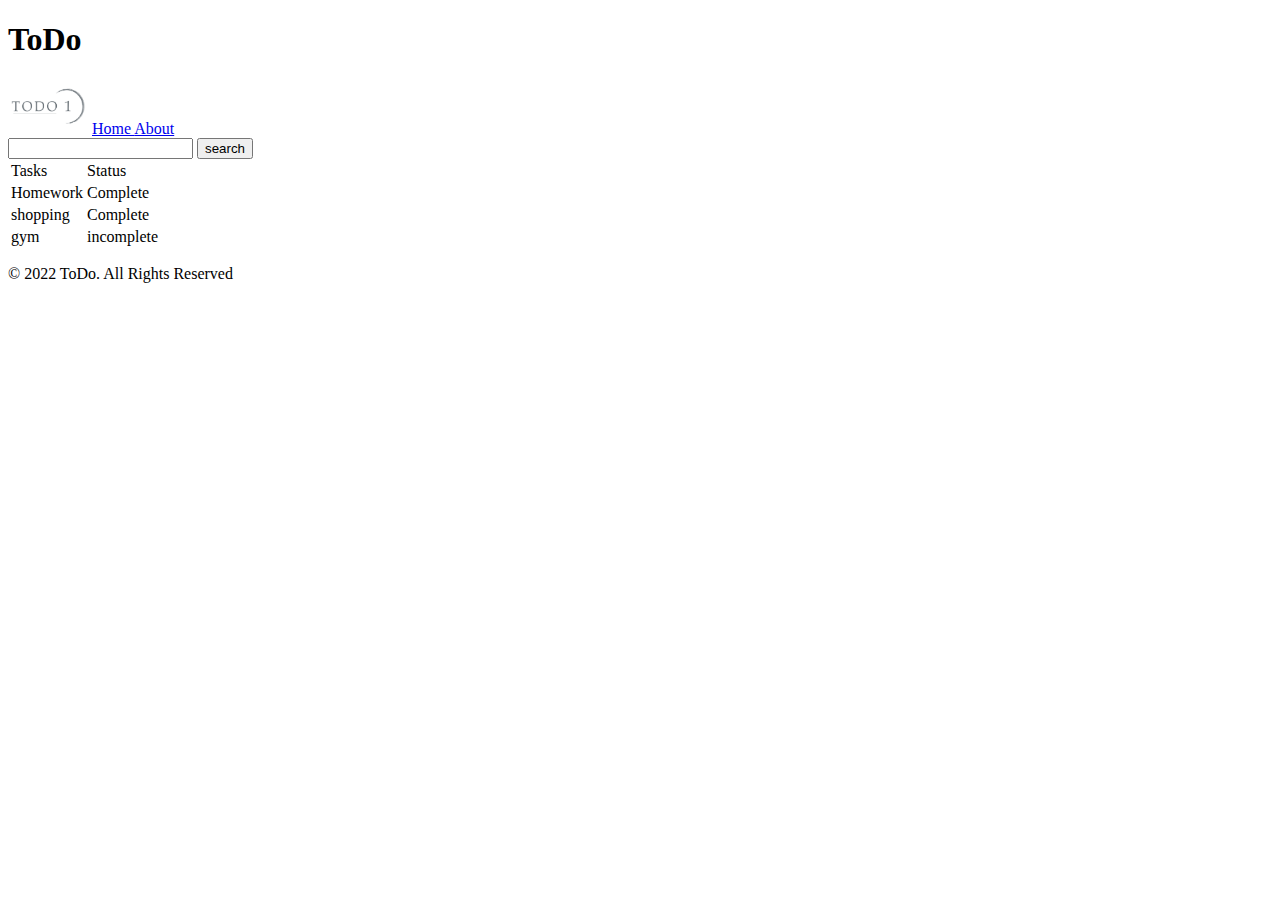
==== index.html @ f4c48fe3 "todolist branch" ====
<!DOCTYPE html>     <!--document type-->
<html lang="en">
<head>
    <meta charset="UTF-8">
    <meta http-equiv="X-UA-Compatible" content="IE=edge">
    <meta name="viewport" content="width=device-width, initial-scale=1.0">
    <title>ToDo</title>

    
</head>
<body>
    

  <header>
    <h1>ToDo</h1>
  <nav>

    <img src="todo.PNG" alt="To-Do Logo" width="80px"/>
          <a href="Home.html"> Home </a>
          <a href="about.html"> About </a>
          <form action="">
            <input type="text">
            <!-- <input type="submit" value="search"> -->
            <button>search</button>

          </form>

    </nav>

  </header>
  
  <main>
      <table>
        <tr>
            <td>Tasks</td>
            <td>Status</td>     
        </tr>  
        <tr>
            <td>Homework</td>
            <td>Complete </td>    
        </tr>
        <tr>
            <td>shopping</td>
             <td>Complete</td>
         </tr>

         <tr>
            <td>gym</td>
             <td>incomplete</td> 
         </tr>
      </table>


  </main>
  
  <footer>
    <p> &copy; 2022 ToDo. All Rights Reserved</p>
  </footer>
   
</body>
</html>
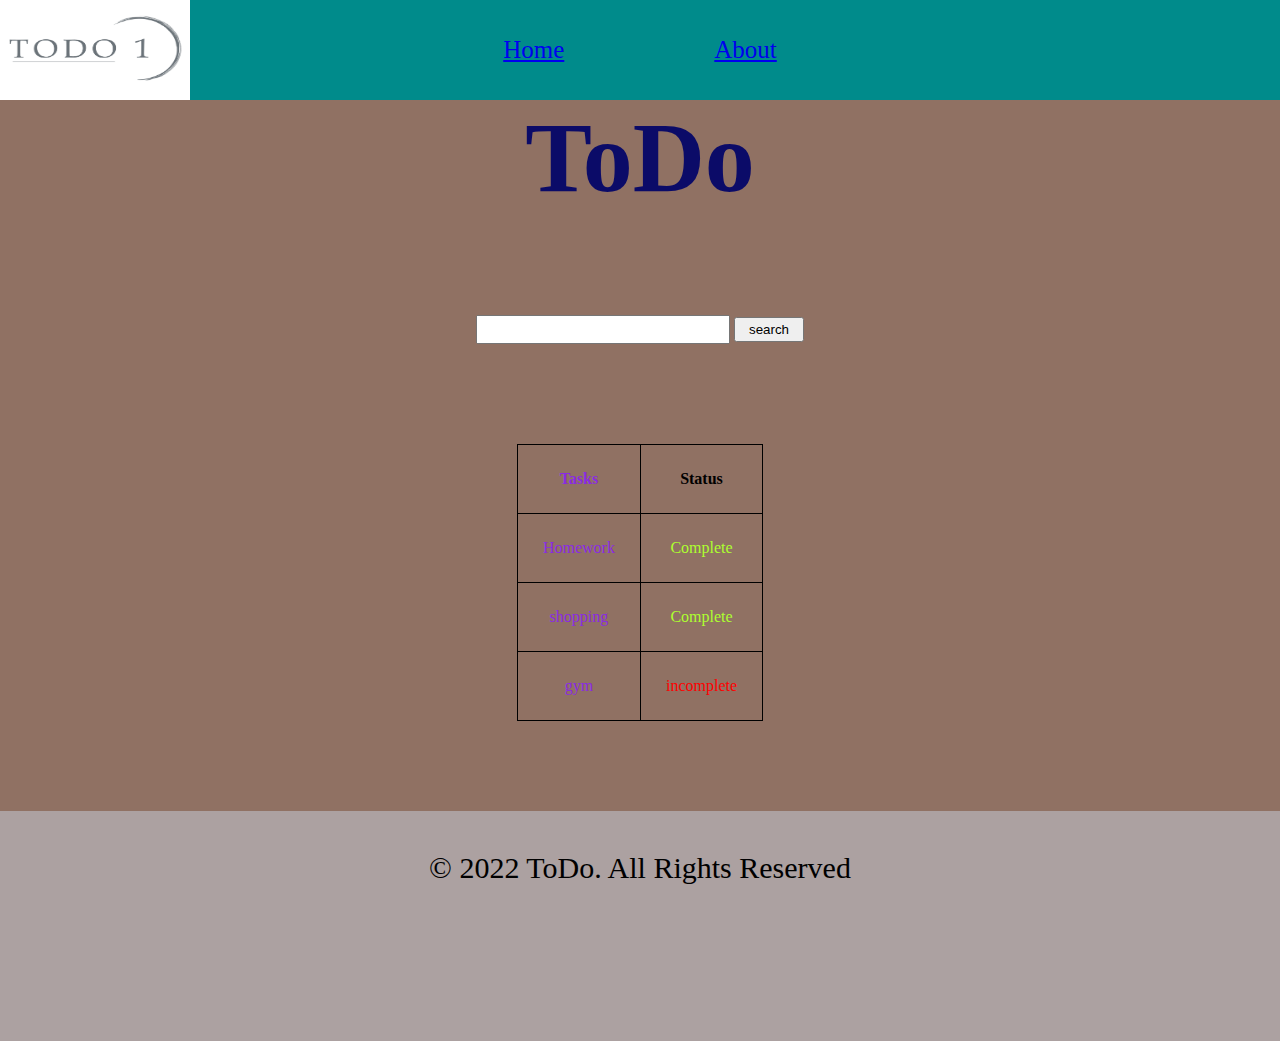
==== commit 8155fe21: "website todo" ====
--- a/index.html
+++ b/index.html
@@ -1,63 +1,64 @@
 <!DOCTYPE html>     <!--document type-->
 <html lang="en">
+
 <head>
     <meta charset="UTF-8">
     <meta http-equiv="X-UA-Compatible" content="IE=edge">
     <meta name="viewport" content="width=device-width, initial-scale=1.0">
     <title>ToDo</title>
 
+    <link rel="stylesheet" href="in.css">
+    
     
 </head>
+
 <body>
+    <header >
+        <img class="logo" src="todo.PNG" alt="To-Do Logo" width="80px"/>
+        <a href="##"> Home </a>
+        <a href="about.html"> About </a>
+    </header>
     
 
-  <header>
-    <h1>ToDo</h1>
-  <nav>
+    <main >
+    
+    <section>
+      <h1 class="headertodo">ToDo</h1>
+    </section>
 
-    <img src="todo.PNG" alt="To-Do Logo" width="80px"/>
-          <a href="Home.html"> Home </a>
-          <a href="about.html"> About </a>
-          <form action="">
-            <input type="text">
-            <!-- <input type="submit" value="search"> -->
-            <button>search</button>
+    <section class="centerofmain">
+        <form action="">
+        <input type="text">
+    <!-- <input type="submit" value="search"> -->
+        <button >search</button>
+        </form>
+    </section  >
 
-          </form>
+    <section class="centerofmain">
+        <table>
+            <tr>
+                <th class="heading3">Tasks</th>
+                <th>Status</th>     
+            </tr>  
+            <tr>
+                <td class="heading3" >Homework</td>
+                <td class="heading5">Complete </td>    
+            </tr>
+            <tr>
+                <td class="heading3">shopping</td>
+                <td class="heading5">Complete</td>
+            </tr>
+            <tr>
+                <td class="heading3">gym</td>
+                <td class="heading4">incomplete</td> 
+            </tr>
+        </table>
+    </section>
+    </main>
 
-    </nav>
-
-  </header>
-  
-  <main>
-      <table>
-        <tr>
-            <td>Tasks</td>
-            <td>Status</td>     
-        </tr>  
-        <tr>
-            <td>Homework</td>
-            <td>Complete </td>    
-        </tr>
-        <tr>
-            <td>shopping</td>
-             <td>Complete</td>
-         </tr>
-
-         <tr>
-            <td>gym</td>
-             <td>incomplete</td> 
-         </tr>
-      </table>
-
-
-  </main>
-  
-  <footer>
+    <footer class="centeroffooter">
     <p> &copy; 2022 ToDo. All Rights Reserved</p>
-  </footer>
-   
+    </footer>
+    
 </body>
-</html>
-
-
+</html>--- a/in.css
+++ b/in.css
@@ -0,0 +1,115 @@
+body {
+    background-color: #907163;
+  }
+  *{
+    margin :0;
+    padding:0;
+    }
+  .headertodo {
+    color: rgb(11, 11, 104);
+    font-family: "Lucida Handwriting";
+    font-size: 100px;
+  }
+
+  .centerofheader {
+    display: flex ;
+    background-color:rgb(147, 147, 148) ;
+    justify-content: center;
+    gap: 150px;
+    align-items: center;
+    font-size: 25px;
+    height: 100px;
+
+  }
+  
+  main {
+    display: flex;
+    justify-content: center;
+    flex-direction: column;
+    gap: 100px;
+    align-items: center;
+  }
+  
+  .centerofmain {
+    display: flex;
+    justify-content: center;
+    gap: 200px;
+    align-items: center;
+  }
+  
+  .centeroffooter {
+    height: 150px;
+    margin-bottom: 40;
+    text-align: center;
+    background-color: rgb(172, 161, 161);
+    display: flex;
+    justify-content: center;
+    gap: 200px;
+    align-items: baseline;
+  }
+  footer {
+    background-color: rgb(192, 189, 186);
+    padding: 40px;
+  }
+  
+  footer p {
+    text-align: center;
+    font-size: 30px;
+  }
+  .heading {
+    color: chocolate;
+  }
+  .heading1 {
+    color: red;
+  }
+  .heading3 {
+    color: blueviolet;
+  }
+  .heading5 {
+    color: greenyellow;
+  }
+  .heading4 {
+    color: red;
+  }
+  
+  table,
+  .heading3,
+  .heading4,
+  .heading5 {
+    border: 1.5px solid black;
+    border-collapse: collapse;
+    text-align: center;
+    margin-left: auto;
+    margin-right: auto;
+    padding: 25px;
+    margin-bottom: 90px;
+  }
+
+  header {
+    background-color: darkcyan;
+    display: flex ;
+    justify-content: center;
+    gap: 150px;
+    align-items: center;
+    font-size: 25px;
+    height: 100px;
+
+  }
+  .logo{
+
+    float: left;
+    height: 100px;
+  width:  190px;
+    position: absolute;
+    top: 0;
+    left: 0;
+  }
+  input{
+    width:250px;
+    height: 25px;
+    
+  }
+  button{
+    width: 70px;
+    height: 25px;
+  }